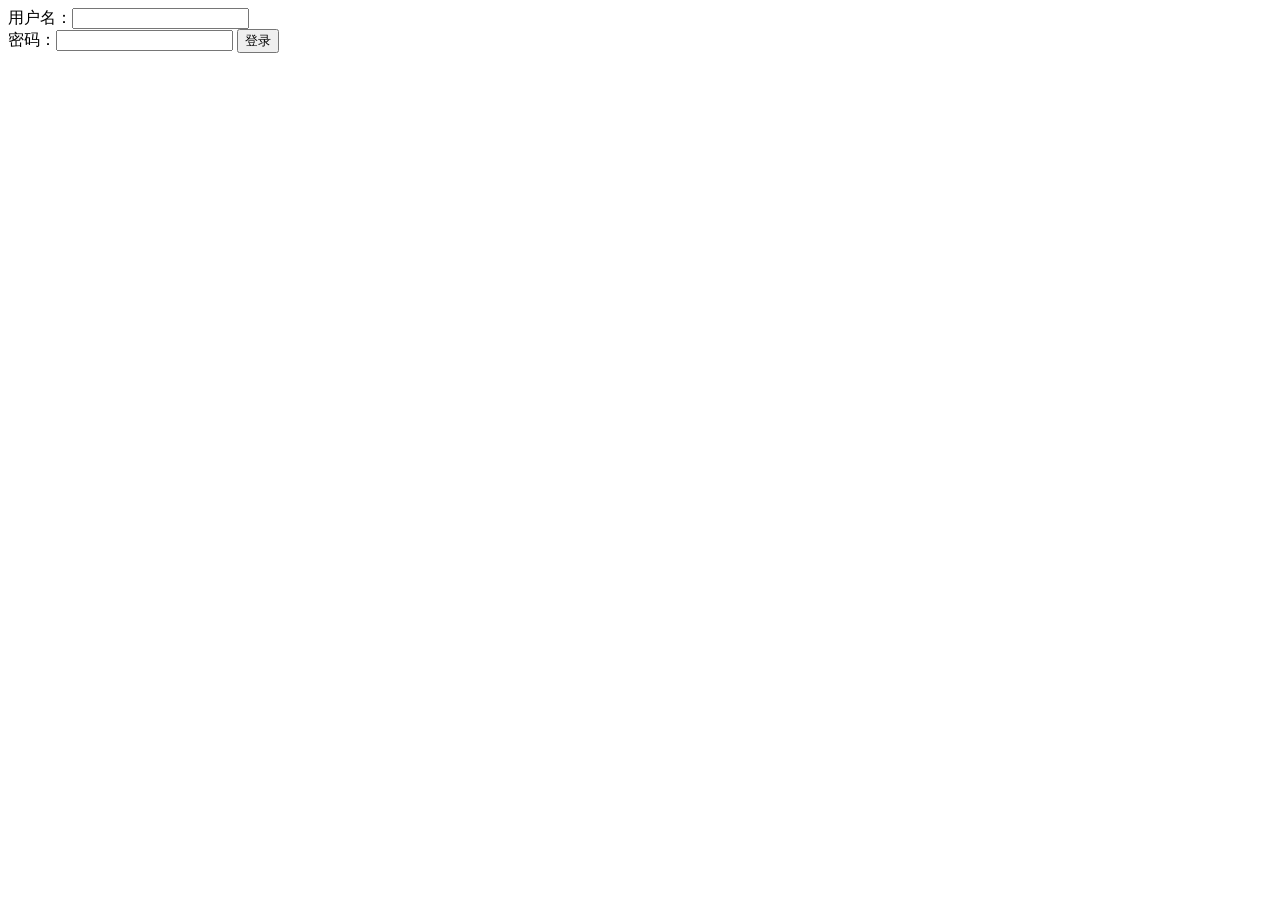
==== src/main/webapp/index.html @ b4fffcdf "dwdwd" ====
<!DOCTYPE html>
<html>
<head>
<meta charset="utf-8">
<meta name="viewport" content="width=device-width, initial-scale=1.0">
<meta name="renderer" content="webkit">
<meta http-equiv="Cache-Control" content="no-siteapp" />
<title>Backend</title>
<meta name="keywords" content="H+后台主题,后台bootstrap框架,会员中心主题,后台HTML,响应式后台">
<meta name="description"
	content="H+是一个完全响应式，基于Bootstrap3最新版本开发的扁平化主题，她采用了主流的左右两栏式布局，使用了Html5+CSS3等现代技术">
<!-- css -->
<link rel="/stu/hplus/shortcut icon" href="favicon.ico">
<link href="/stu/hplus/css/bootstrap.min14ed.css?v=3.3.6"
	rel="stylesheet">
<link href="/stu/hplus/css/font-awesome.min93e3.css?v=4.4.0"
	rel="stylesheet">
<link href="/stu/hplus/css/animate.min.css" rel="stylesheet">
<link href="/stu/hplus/css/style.min862f.css?v=4.1.0" rel="stylesheet">
</head>

<body class="fixed-sidebar full-height-layout gray-bg"
	style="overflow: hidden">
<form action="/stu/user/login.htm" method="post">
用户名：<input type="text" name="loginname" value=""><br>
密码：<input type="password" name="pwd" value="">
<input type="submit" value="登录">
</form>

	<!-- js -->
	<script src="/stu/hplus/js/jquery.min.js?v=2.1.4"
		type="text/javascript"></script>
	<script src="/stu/hplus/js/bootstrap.min.js?v=3.3.6"
		type="text/javascript"></script>
	<script src="/stu/hplus/js/plugins/metisMenu/jquery.metisMenu.js"
		type="text/javascript"></script>
	<script src="/stu/hplus/js/plugins/slimscroll/jquery.slimscroll.min.js"
		type="text/javascript"></script>
	<script src="/stu/hplus/js/plugins/layer/layer.min.js"
		type="text/javascript"></script>
	<script src="/stu/hplus/js/hplus.min.js?v=4.1.0" type="text/javascript"></script>
	<script src="/stu/hplus/js/contabs.min.js" type="text/javascript"></script>
	<script src="/stu/hplus/js/plugins/pace/pace.min.js"
		type="text/javascript"></script>
	<script src="/stu/static/js/main.js" type="text/javascript"></script>
</body>
<script type="text/javascript">
	$(function() {

	})
</script>
</html>
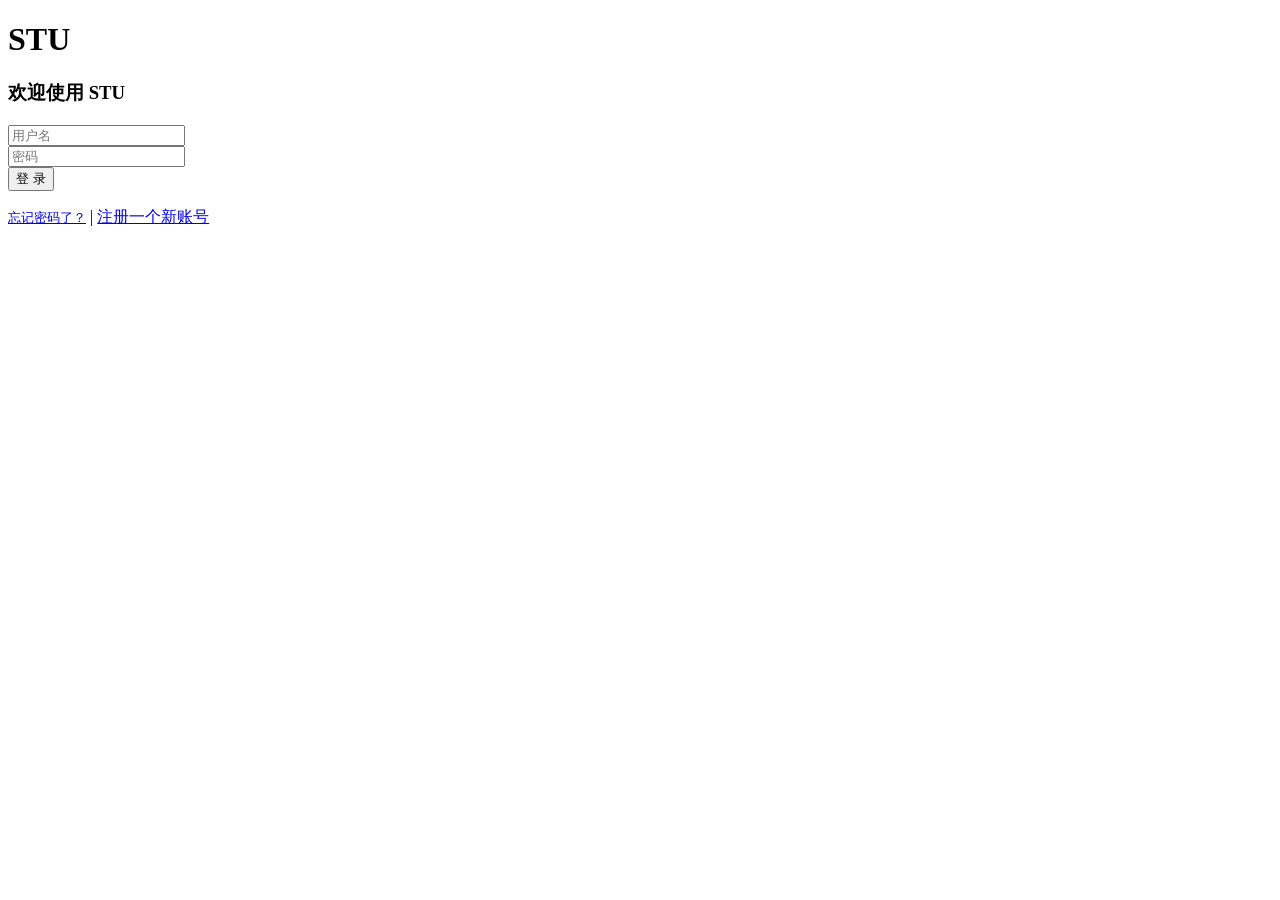
==== commit 07c9609d: "55" ====
--- a/src/main/webapp/index.html
+++ b/src/main/webapp/index.html
@@ -1,52 +1,75 @@
 <!DOCTYPE html>
 <html>
 <head>
-<meta charset="utf-8">
-<meta name="viewport" content="width=device-width, initial-scale=1.0">
-<meta name="renderer" content="webkit">
-<meta http-equiv="Cache-Control" content="no-siteapp" />
-<title>Backend</title>
-<meta name="keywords" content="H+后台主题,后台bootstrap框架,会员中心主题,后台HTML,响应式后台">
-<meta name="description"
-	content="H+是一个完全响应式，基于Bootstrap3最新版本开发的扁平化主题，她采用了主流的左右两栏式布局，使用了Html5+CSS3等现代技术">
-<!-- css -->
-<link rel="/stu/hplus/shortcut icon" href="favicon.ico">
-<link href="/stu/hplus/css/bootstrap.min14ed.css?v=3.3.6"
-	rel="stylesheet">
-<link href="/stu/hplus/css/font-awesome.min93e3.css?v=4.4.0"
-	rel="stylesheet">
-<link href="/stu/hplus/css/animate.min.css" rel="stylesheet">
-<link href="/stu/hplus/css/style.min862f.css?v=4.1.0" rel="stylesheet">
+    <meta charset="utf-8">
+    <meta name="viewport" content="width=device-width, initial-scale=1.0">
+    <title>STU - 登录</title>
+    <meta name="keywords" content="H+后台主题,后台bootstrap框架,会员中心主题,后台HTML,响应式后台">
+    <meta name="description" content="H+是一个完全响应式，基于Bootstrap3最新版本开发的扁平化主题，她采用了主流的左右两栏式布局，使用了Html5+CSS3等现代技术">
+
+    <link rel="shortcut icon" href="/stu/static/hplus/favicon.ico"> 
+    <link href="/stu/static/hplus/css/bootstrap.min14ed.css?v=3.3.6" rel="stylesheet">
+    <link href="/stu/static/hplus/css/font-awesome.min93e3.css?v=4.4.0" rel="stylesheet">
+
+    <link href="/stu/static/hplus/css/animate.min.css" rel="stylesheet">
+    <link href="/stu/static/hplus/css/style.min862f.css?v=4.1.0" rel="stylesheet">
+    <script>if(window.top !== window.self){ window.top.location = window.location;}</script>
 </head>
 
-<body class="fixed-sidebar full-height-layout gray-bg"
-	style="overflow: hidden">
-<form action="/stu/user/login.htm" method="post">
-用户名：<input type="text" name="loginname" value=""><br>
-密码：<input type="password" name="pwd" value="">
-<input type="submit" value="登录">
-</form>
+<body class="gray-bg">
+    <div class="middle-box text-center loginscreen  animated fadeInDown">
+        <div>
+            <div>
+                <h1 class="logo-name">STU</h1>
 
-	<!-- js -->
-	<script src="/stu/hplus/js/jquery.min.js?v=2.1.4"
-		type="text/javascript"></script>
-	<script src="/stu/hplus/js/bootstrap.min.js?v=3.3.6"
-		type="text/javascript"></script>
-	<script src="/stu/hplus/js/plugins/metisMenu/jquery.metisMenu.js"
-		type="text/javascript"></script>
-	<script src="/stu/hplus/js/plugins/slimscroll/jquery.slimscroll.min.js"
-		type="text/javascript"></script>
-	<script src="/stu/hplus/js/plugins/layer/layer.min.js"
-		type="text/javascript"></script>
-	<script src="/stu/hplus/js/hplus.min.js?v=4.1.0" type="text/javascript"></script>
-	<script src="/stu/hplus/js/contabs.min.js" type="text/javascript"></script>
-	<script src="/stu/hplus/js/plugins/pace/pace.min.js"
-		type="text/javascript"></script>
-	<script src="/stu/static/js/main.js" type="text/javascript"></script>
+            </div>
+            <h3>欢迎使用 STU</h3>
+              <form class="m-t" role="form" action="/stu/main" method="post">
+                <div class="form-group">
+                    <input id="loginname" type="text" name="loginname" class="form-control" placeholder="用户名" required="">
+                </div>
+                <div class="form-group">
+                    <input id="pwd" type="password" name="pwd" class="form-control" placeholder="密码" required="" >
+                </div>
+                <button type="submit" class="btn btn-primary block full-width m-b">登 录</button>
+
+
+                <p class="text-muted text-center"> <a href="login.html#"><small>忘记密码了？</small></a> | <a href="register.html">注册一个新账号</a>
+                </p>
+              </form>
+        </div>
+    </div>
+    <script src="/stu/static/hplus/js/jquery.min.js?v=2.1.4"></script>
+    <script src="/stu/static/hplus/js/bootstrap.min.js?v=3.3.6"></script>
+    <script type="text/javascript">
+    var login=function(){
+    	if($.trim($('#loginname').val())==''){
+    		alert('请输入用户名');
+    		return;
+    	}
+    	if($.trim($('#pwd').val())==''){
+    		alert('请输入密码');
+    		return;
+    	}
+    	//var param=$('#form1').serializeArray();
+    	$.ajax({
+    		type:'post',
+    		url:'/stu/user/login',
+    		data:{
+    			loginname:$.trim($('#loginname').val()),
+    			pwd:$.trim($('#pwd').val())
+    		},
+    		dataType:'text',
+    		success:function(data){
+    			if(data.code==200){
+    				
+    			}
+    			else{
+    				
+    			}
+    		}
+    	});
+    };
+    </script>
 </body>
-<script type="text/javascript">
-	$(function() {
-
-	})
-</script>
-</html>+</html>
